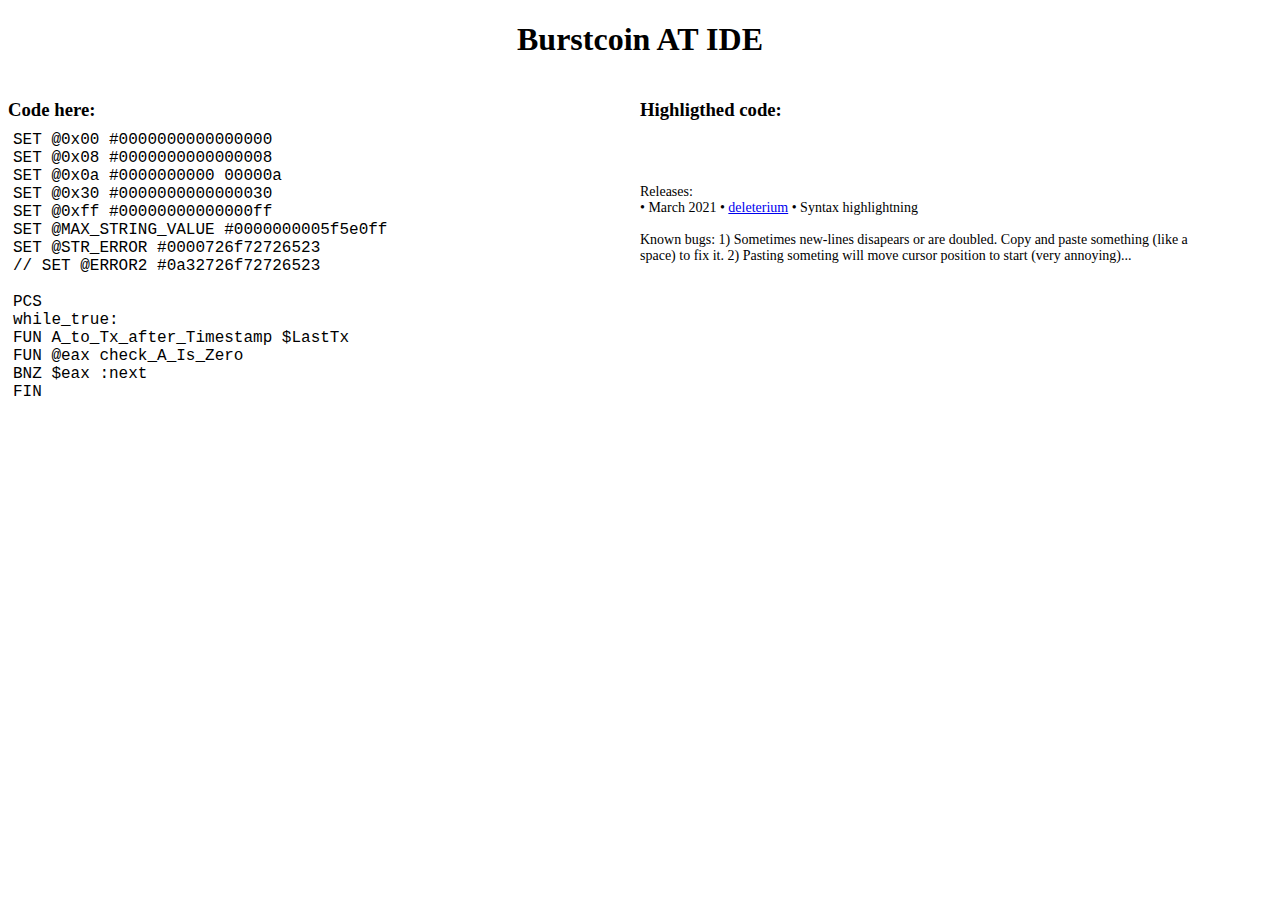
==== SimpleIDE/index.html @ 979bad3c "Create index.html" ====
<!DOCTYPE html>
<html lang="en">
<head>
    <title>Burstcoin AT Decompiler</title>
    <meta charset="utf-8">
    <script src="highlight.js"></script>

    <style>
        body {
            font-size: 100%;
        }
        h1 {
            text-align: center;
        }
        h3 {
            margin-bottom: 5px;
        }
        .code {
            font-family: "Lucida Console", "Courier New", monospace;
            padding: 5px 5px 5px 5px;
            white-space: pre;
            word-wrap: break-word;
        }
        .right {
            float: right;
            width: 50%;
            min-height: 100px;
        }
        .left {
            float: left;
            width: 50%;
        }
        textarea {
            width: 100%;
 /*           height: 100%;
            padding: 5px 5px 5px 5px;
            min-height: 75px; */
                resize: none;
    overflow: hidden;
    min-height: 50px;
    max-height: 100px;

            
        }
        button {
            margin: 20px 0px 20px 0px;
            padding: 5px 20px 5px 20px;
        }
        footer {
            font-size: 0.875em;
            padding: 50px 50px 0 0;
        }
    </style>

<script>

function auto_grow() {
    document.activeElement.style.height = "5px";
    document.activeElement.style.height = (document.activeElement.scrollHeight)+"px";
}

function onpaste1(){
      setTimeout(function(){
            document.getElementById("codeInput").innerHTML = document.getElementById("codeInput").innerText;
        }, 10);
}

function textKeyUp () {
    asmCodeColor("codeInput","codeOutput");
}
</script>
</head>
<body onload='javascript:asmCodeColor("codeInput","codeOutput")'>
 
    <div>
        <h1>Burstcoin AT IDE</h1>
    </div>

    <div class="left">
        <h3>Code here:</h3>
        <div id="codeInput" class="code" contenteditable="true" onpaste="onpaste1()" onkeyup='javascript:textKeyUp();'>SET @0x00 #0000000000000000
SET @0x08 #0000000000000008
SET @0x0a #0000000000 00000a
SET @0x30 #0000000000000030
SET @0xff #00000000000000ff
SET @MAX_STRING_VALUE #0000000005f5e0ff
SET @STR_ERROR #0000726f72726523
// SET @ERROR2 #0a32726f72726523

PCS
while_true:
FUN A_to_Tx_after_Timestamp $LastTx
FUN @eax check_A_Is_Zero
BNZ $eax :next
FIN
        </div>
    </div>

    <div class="right">
        <h3>Highligthed code:</h3>
        <div class="code" id="codeOutput">
        </div>
    </div>
        <br/><br/><br/>
        <footer>Releases:<br/>
             • March 2021 • <a href="https://github.com/deleterium/BurstAT">deleterium</a> • Syntax highlightning<br/>
             <br>
             Known bugs: 1) Sometimes new-lines disapears or are doubled. Copy and paste something (like a space) to fix it.
             2) Pasting someting will move cursor position to start (very annoying)...
        </footer>
    </div>

</body>
</html>
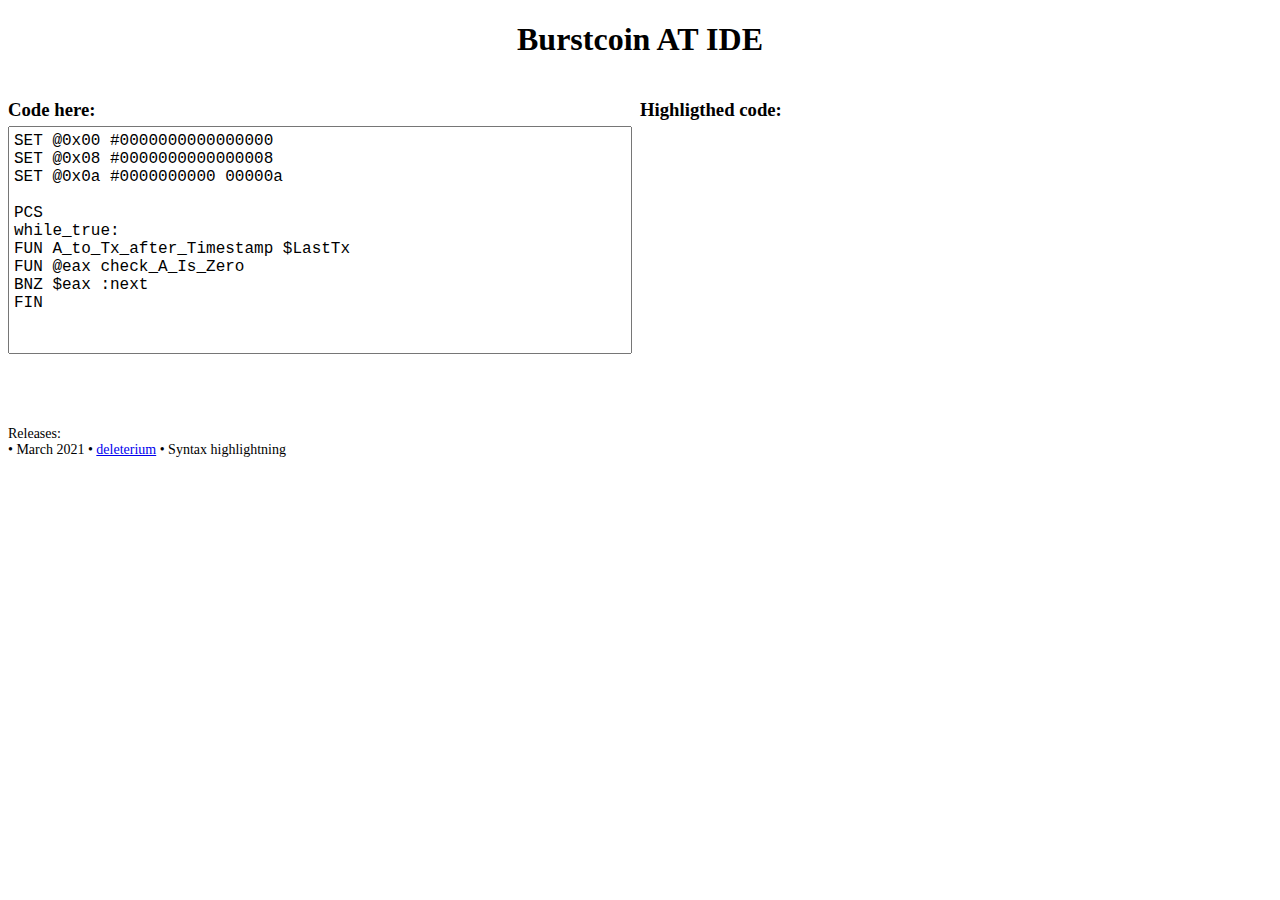
==== commit 0957884c: "fixed bugs, add growable textarea" ====
--- a/SimpleIDE/index.html
+++ b/SimpleIDE/index.html
@@ -30,17 +30,18 @@
             float: left;
             width: 50%;
         }
+
+        .inc_height {
+            min-height: 150px;
+        }
+
         textarea {
-            width: 100%;
- /*           height: 100%;
+            width: calc(100% - 20px);
             padding: 5px 5px 5px 5px;
-            min-height: 75px; */
-                resize: none;
-    overflow: hidden;
-    min-height: 50px;
-    max-height: 100px;
-
-            
+            font-family: "Lucida Console", "Courier New", monospace;
+            overflow: auto;
+            resize: none;
+            font-size: 100%;
         }
         button {
             margin: 20px 0px 20px 0px;
@@ -54,38 +55,25 @@
 
 <script>
 
-function auto_grow() {
-    document.activeElement.style.height = "5px";
-    document.activeElement.style.height = (document.activeElement.scrollHeight)+"px";
-}
-
-function onpaste1(){
-      setTimeout(function(){
-            document.getElementById("codeInput").innerHTML = document.getElementById("codeInput").innerText;
-        }, 10);
-}
-
 function textKeyUp () {
+    // grows text area
+    var elem = document.getElementById("codeInput");
+    elem.rows =  (elem.value.match(/\n/g) || '').length + 2;
     asmCodeColor("codeInput","codeOutput");
 }
 </script>
 </head>
-<body onload='javascript:asmCodeColor("codeInput","codeOutput")'>
+<body onload='javascript:textKeyUp()'>
  
     <div>
         <h1>Burstcoin AT IDE</h1>
     </div>
 
-    <div class="left">
+    <div class="left"> 
         <h3>Code here:</h3>
-        <div id="codeInput" class="code" contenteditable="true" onpaste="onpaste1()" onkeyup='javascript:textKeyUp();'>SET @0x00 #0000000000000000
+        <textarea id="codeInput" class="inc_height" spellcheck="false" wrap="off" onkeyup='javascript:textKeyUp();'>SET @0x00 #0000000000000000
 SET @0x08 #0000000000000008
 SET @0x0a #0000000000 00000a
-SET @0x30 #0000000000000030
-SET @0xff #00000000000000ff
-SET @MAX_STRING_VALUE #0000000005f5e0ff
-SET @STR_ERROR #0000726f72726523
-// SET @ERROR2 #0a32726f72726523
 
 PCS
 while_true:
@@ -93,7 +81,12 @@
 FUN @eax check_A_Is_Zero
 BNZ $eax :next
 FIN
-        </div>
+        </textarea>
+        <br/><br/>
+        <footer>Releases:<br/>
+             • March 2021 • <a href="https://github.com/deleterium/BurstAT">deleterium</a> • Syntax highlightning<br/>
+        </footer>
+
     </div>
 
     <div class="right">
@@ -101,14 +94,7 @@
         <div class="code" id="codeOutput">
         </div>
     </div>
-        <br/><br/><br/>
-        <footer>Releases:<br/>
-             • March 2021 • <a href="https://github.com/deleterium/BurstAT">deleterium</a> • Syntax highlightning<br/>
-             <br>
-             Known bugs: 1) Sometimes new-lines disapears or are doubled. Copy and paste something (like a space) to fix it.
-             2) Pasting someting will move cursor position to start (very annoying)...
-        </footer>
+
     </div>
-
 </body>
 </html>
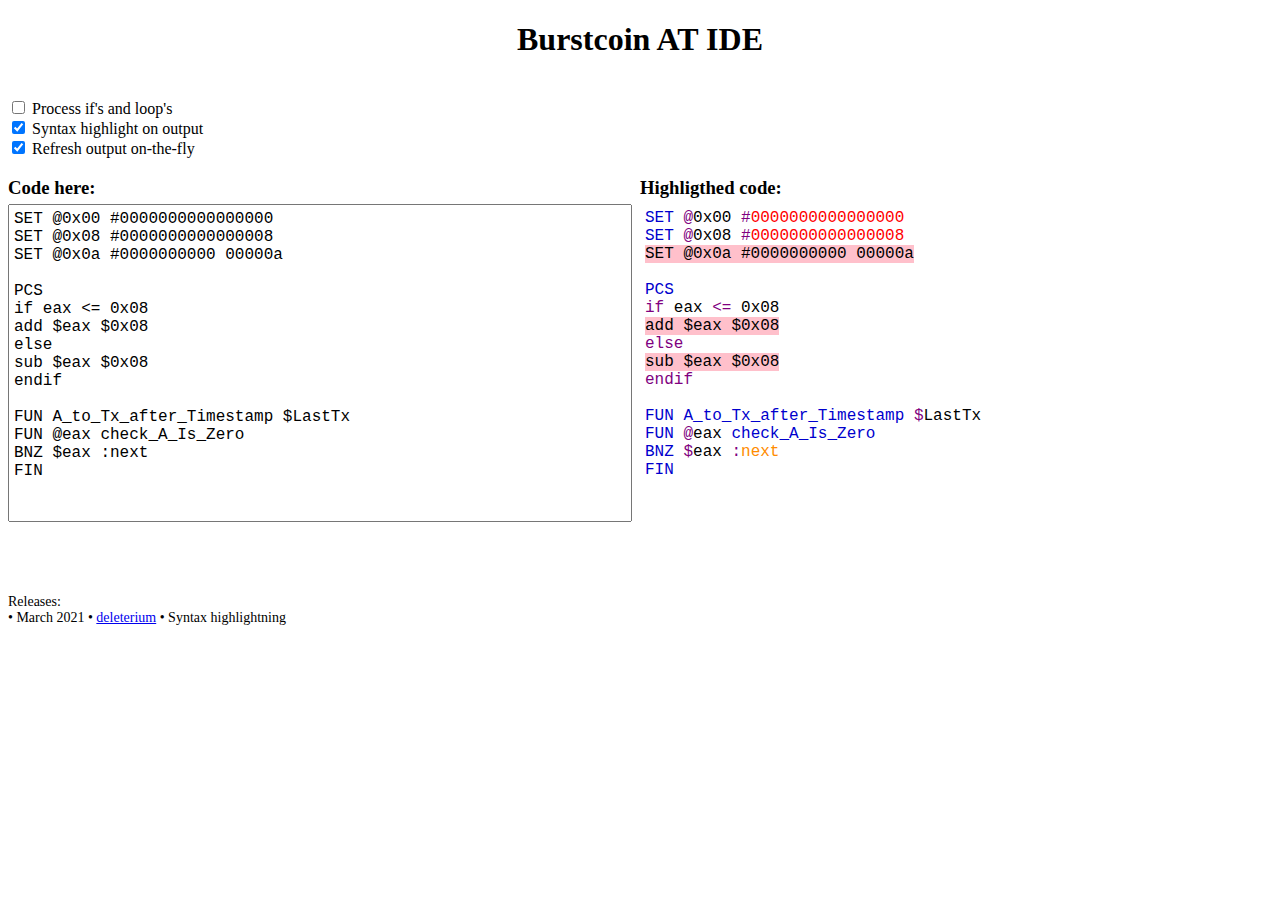
==== commit c025d0ea: "Added ifs and loops features" ====
--- a/SimpleIDE/index.html
+++ b/SimpleIDE/index.html
@@ -4,6 +4,7 @@
     <title>Burstcoin AT Decompiler</title>
     <meta charset="utf-8">
     <script src="highlight.js"></script>
+    <script src="preprocessor.js"></script>
 
     <style>
         body {
@@ -56,10 +57,19 @@
 <script>
 
 function textKeyUp () {
+    var elem = document.getElementById("codeInput");
+    var text = elem.value;
+
     // grows text area
-    var elem = document.getElementById("codeInput");
-    elem.rows =  (elem.value.match(/\n/g) || '').length + 2;
-    asmCodeColor("codeInput","codeOutput");
+    elem.rows =  (text.match(/\n/g) || '').length + 2;
+
+    if (document.getElementById('onthefly').checked) {
+        if (document.getElementById('preprocess').checked)
+            text = highLevelProcessor(text);
+        if (document.getElementById('highlight').checked)
+            text = asmCodeColor(text);
+        document.getElementById("codeOutput").innerHTML = text;
+    }
 }
 </script>
 </head>
@@ -67,6 +77,10 @@
  
     <div>
         <h1>Burstcoin AT IDE</h1>
+
+<br> <label><input id="preprocess" type="checkbox" onclick="textKeyUp()" > Process if's and loop's</label>
+<br> <label><input id="highlight" type="checkbox" onclick="textKeyUp()" checked="true"> Syntax highlight on output</label>
+<br> <label><input id="onthefly" type="checkbox" onclick="textKeyUp()" checked="true"> Refresh output on-the-fly</label>
     </div>
 
     <div class="left"> 
@@ -76,7 +90,12 @@
 SET @0x0a #0000000000 00000a
 
 PCS
-while_true:
+if eax <= 0x08
+add $eax $0x08
+else
+sub $eax $0x08
+endif
+
 FUN A_to_Tx_after_Timestamp $LastTx
 FUN @eax check_A_Is_Zero
 BNZ $eax :next
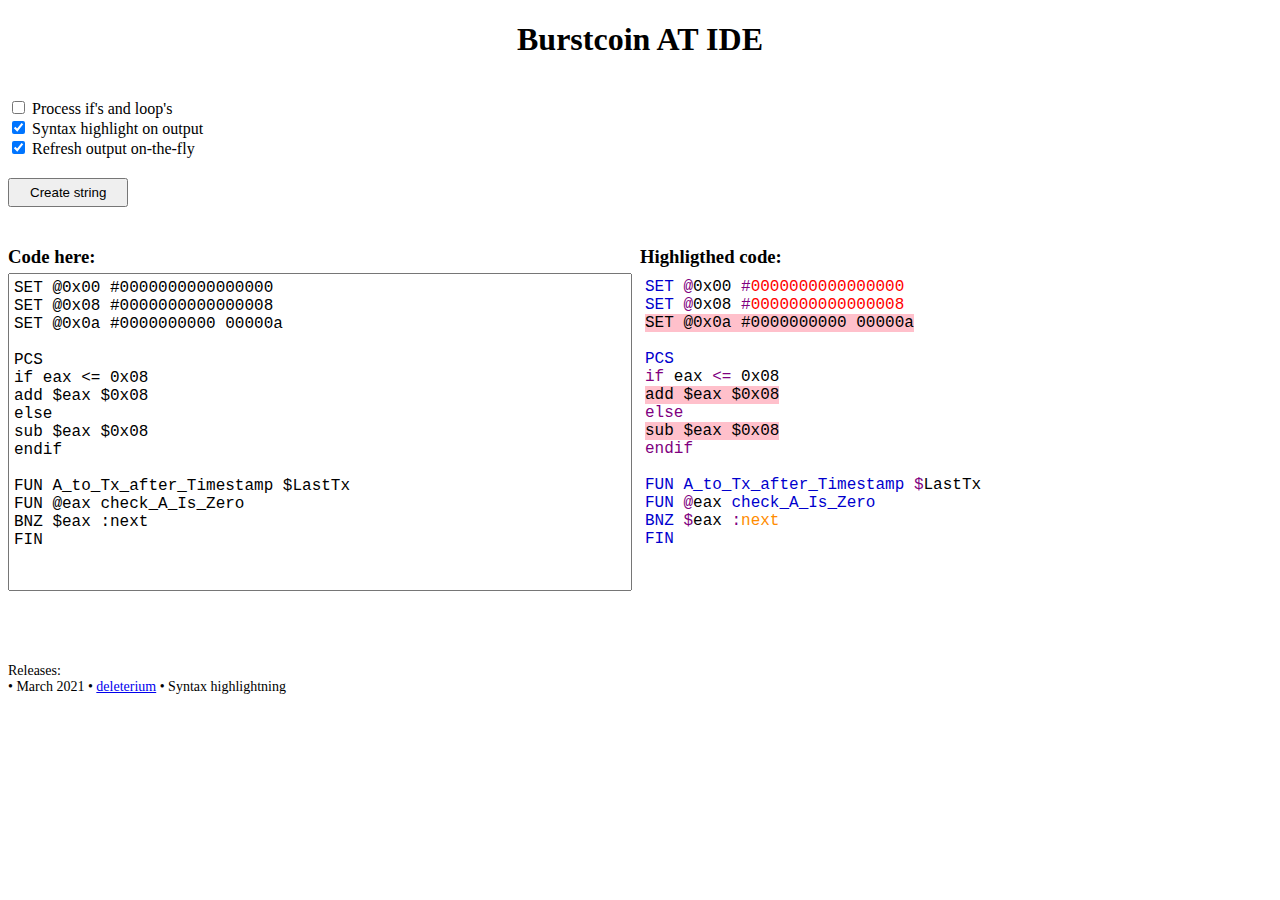
==== commit cf588db0: "added call preprocessor and minor code improvements" ====
--- a/SimpleIDE/index.html
+++ b/SimpleIDE/index.html
@@ -1,10 +1,11 @@
 <!DOCTYPE html>
 <html lang="en">
 <head>
-    <title>Burstcoin AT Decompiler</title>
+    <title>Burstcoin AT IDE</title>
     <meta charset="utf-8">
     <script src="highlight.js"></script>
     <script src="preprocessor.js"></script>
+    <script src="tools.js"></script>
 
     <style>
         body {
@@ -71,6 +72,14 @@
         document.getElementById("codeOutput").innerHTML = text;
     }
 }
+
+function createVar(){
+    var varName=prompt("Variable name?", "STR");
+    var str=prompt("Type desired text:", "");
+    var a = Tools.str2longArray(str);
+    var b = Tools.longArray2SmartContractor(varName, a);
+    window.prompt("Create variable codes: Ctrl+C, enter", b);
+}
 </script>
 </head>
 <body onload='javascript:textKeyUp()'>
@@ -81,6 +90,7 @@
 <br> <label><input id="preprocess" type="checkbox" onclick="textKeyUp()" > Process if's and loop's</label>
 <br> <label><input id="highlight" type="checkbox" onclick="textKeyUp()" checked="true"> Syntax highlight on output</label>
 <br> <label><input id="onthefly" type="checkbox" onclick="textKeyUp()" checked="true"> Refresh output on-the-fly</label>
+<br> <button id="createtext" onClick="javascript: createVar();">Create string</button>
     </div>
 
     <div class="left"> 
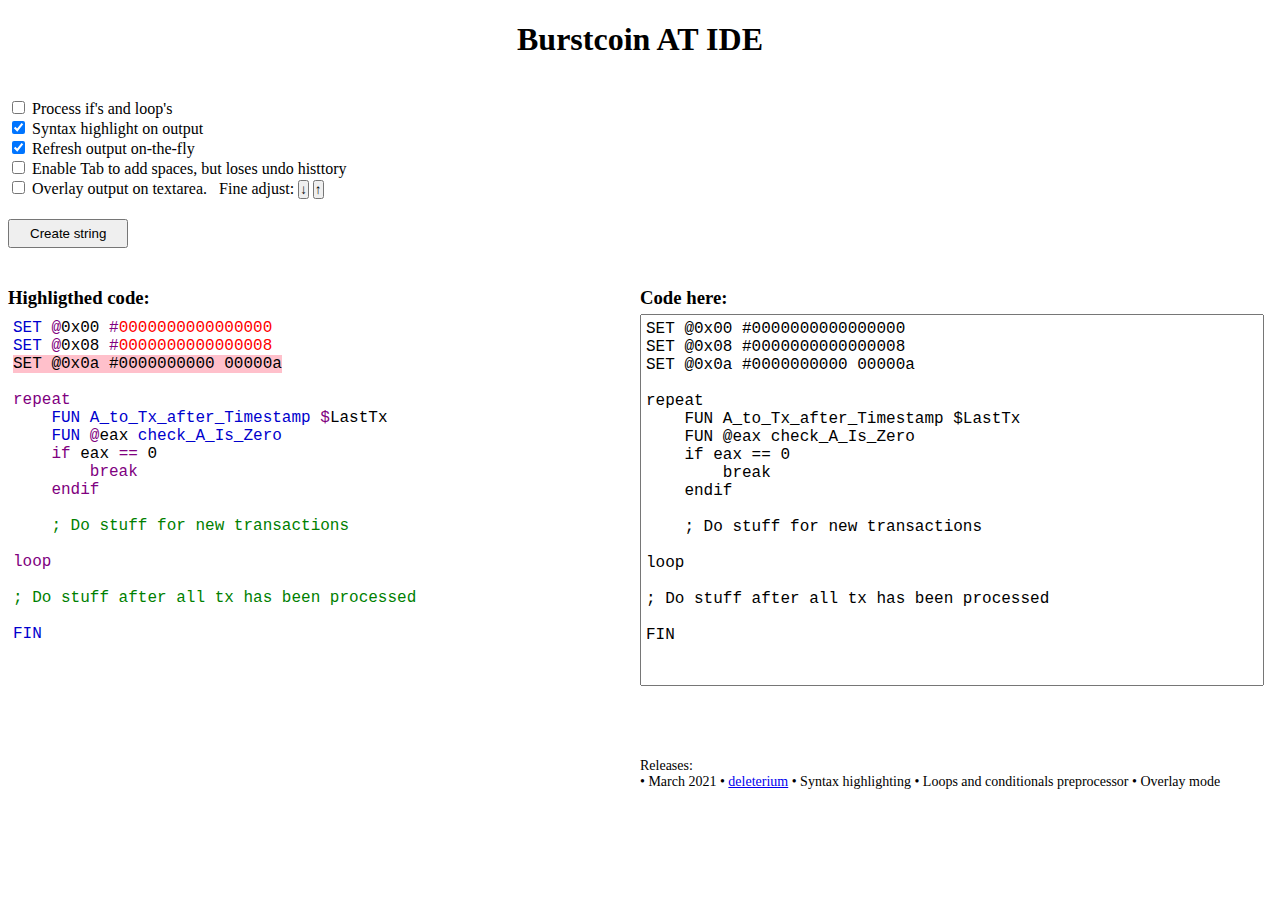
==== commit ccbc9819: "Added overlay mode and enable tabs option" ====
--- a/SimpleIDE/index.html
+++ b/SimpleIDE/index.html
@@ -32,11 +32,18 @@
             float: left;
             width: 50%;
         }
-
         .inc_height {
             min-height: 150px;
         }
-
+        .overlay_txt {
+            min-height: 150px;
+            position: absolute;
+            opacity: 0.2;
+        }
+        .micro {
+            margin: 0px;
+            padding: 0px;
+        }
         textarea {
             width: calc(100% - 20px);
             padding: 5px 5px 5px 5px;
@@ -80,6 +87,50 @@
     var b = Tools.longArray2SmartContractor(varName, a);
     window.prompt("Create variable codes: Ctrl+C, enter", b);
 }
+
+function do_overlay(){
+    var elem = document.getElementById('codeInput');
+    if (document.getElementById('overlay').checked) {
+        document.getElementById('rigth_div').style.width="100%";
+        elem.className = "overlay_txt";
+        var y= document.getElementById('codeOutput').offsetTop-1;
+        elem.style.top = (document.getElementById('codeOutput').offsetTop-1) +"px";
+        document.getElementById('codehere').innerHTML="";
+    } else {
+        document.getElementById('rigth_div').style.width="50%";
+        elem.className = "inc_height";
+        document.getElementById('codehere').innerHTML="Code here";
+    }
+}
+function ov_move(val){
+    elem=document.getElementById('codeInput');
+    var x = elem.style.top;
+    elem.style.top= (parseInt(x.replace("px",""))+val).toString()+"px";
+}
+
+function enabletabs(){
+    var el = document.getElementById("codeInput");
+    if (document.getElementById('enabletab').checked){
+        el.addEventListener("keydown", keytab);
+    } else {
+        el.removeEventListener('keydown', keytab);
+    }
+}
+function keytab(e){
+    if (e.keyCode === 9) { // tab was pressed
+        var start = e.target.selectionStart;
+        var end = e.target.selectionEnd;
+        var oldValue = e.target.value;
+        // replace point and change input value
+        var newValue = oldValue.slice(0, start) + '    ' + oldValue.slice(end)
+        e.target.value = newValue;
+        // replace cursor
+        e.target.selectionStart = e.target.selectionEnd = start + 4;
+        // prevent the focus lose
+        event.preventDefault();
+        return false;
+    }
+}
 </script>
 </head>
 <body onload='javascript:textKeyUp()'>
@@ -90,40 +141,49 @@
 <br> <label><input id="preprocess" type="checkbox" onclick="textKeyUp()" > Process if's and loop's</label>
 <br> <label><input id="highlight" type="checkbox" onclick="textKeyUp()" checked="true"> Syntax highlight on output</label>
 <br> <label><input id="onthefly" type="checkbox" onclick="textKeyUp()" checked="true"> Refresh output on-the-fly</label>
+<br> <label><input id="enabletab" type="checkbox" onclick="enabletabs()"> Enable Tab to add spaces, but loses undo histtory</label>
+<br> <label><input id="overlay" type="checkbox" onclick="do_overlay()" > Overlay output on textarea.</label>&nbsp;&nbsp;&nbsp;Fine adjust: <button class="micro" onClick="javascript:ov_move(1);">↓</button> <button class="micro" onClick="javascript:ov_move(-1);">↑</button>
 <br> <button id="createtext" onClick="javascript: createVar();">Create string</button>
     </div>
 
-    <div class="left"> 
-        <h3>Code here:</h3>
+<div>
+    <div class="left">
+        <h3>Highligthed code:</h3>
+        <div class="code" id="codeOutput">
+        </div>
+
+    </div>
+
+    <div id="rigth_div" class="right">
+        <h3 id="codehere">Code here:</h3>
+        <div>
         <textarea id="codeInput" class="inc_height" spellcheck="false" wrap="off" onkeyup='javascript:textKeyUp();'>SET @0x00 #0000000000000000
 SET @0x08 #0000000000000008
 SET @0x0a #0000000000 00000a
 
-PCS
-if eax <= 0x08
-add $eax $0x08
-else
-sub $eax $0x08
-endif
+repeat
+    FUN A_to_Tx_after_Timestamp $LastTx
+    FUN @eax check_A_Is_Zero
+    if eax == 0
+        break
+    endif
 
-FUN A_to_Tx_after_Timestamp $LastTx
-FUN @eax check_A_Is_Zero
-BNZ $eax :next
+    ; Do stuff for new transactions
+
+loop
+
+; Do stuff after all tx has been processed
+
 FIN
         </textarea>
         <br/><br/>
         <footer>Releases:<br/>
-             • March 2021 • <a href="https://github.com/deleterium/BurstAT">deleterium</a> • Syntax highlightning<br/>
+             • March 2021 • <a href="https://github.com/deleterium/BurstAT">deleterium</a> • Syntax highlighting • Loops and conditionals preprocessor • Overlay mode<br/>
         </footer>
 
-    </div>
-
-    <div class="right">
-        <h3>Highligthed code:</h3>
-        <div class="code" id="codeOutput">
         </div>
     </div>
+</div>
 
-    </div>
 </body>
 </html>
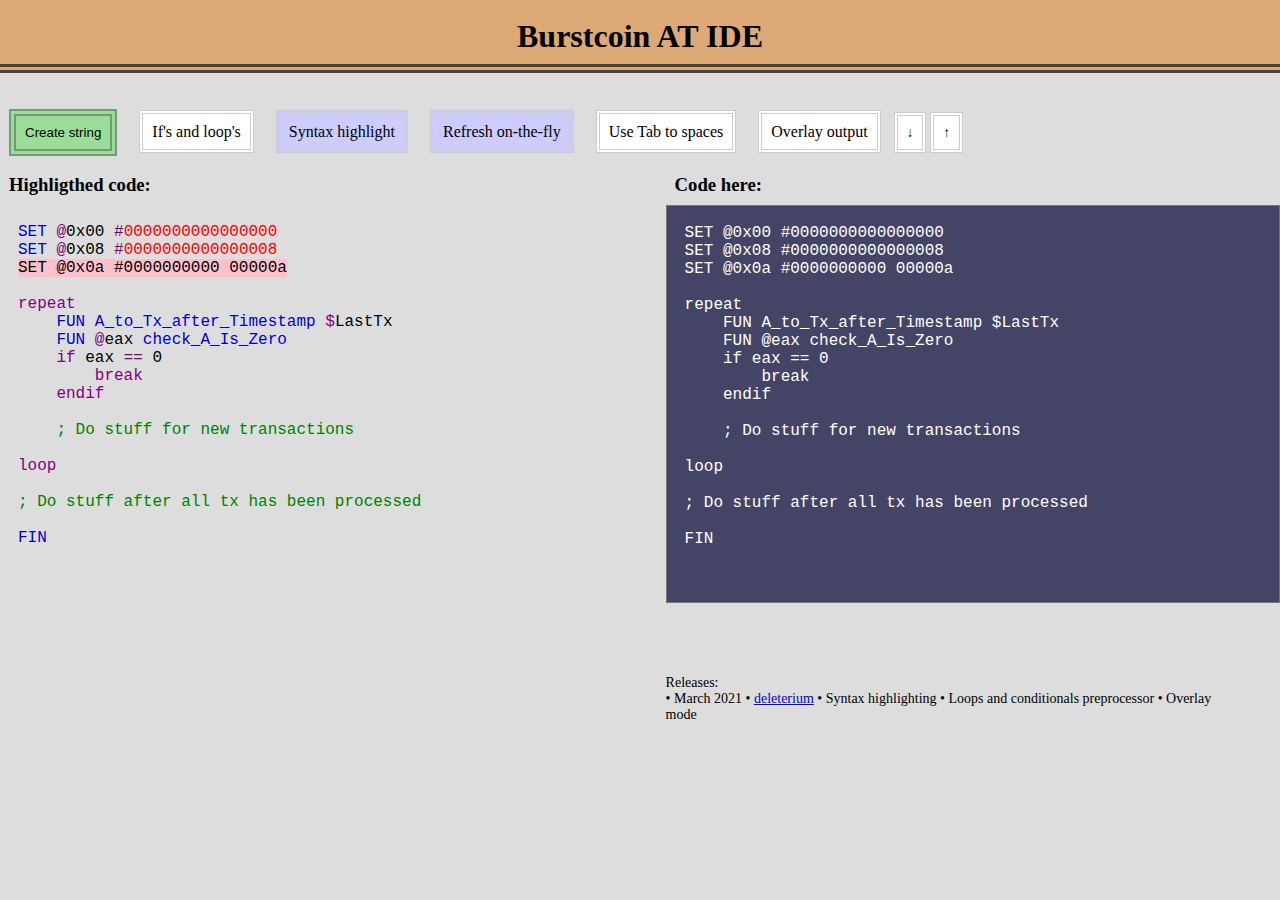
==== commit 9ec6f41a: "Configure a css style for the application" ====
--- a/SimpleIDE/index.html
+++ b/SimpleIDE/index.html
@@ -6,64 +6,9 @@
     <script src="highlight.js"></script>
     <script src="preprocessor.js"></script>
     <script src="tools.js"></script>
-
-    <style>
-        body {
-            font-size: 100%;
-        }
-        h1 {
-            text-align: center;
-        }
-        h3 {
-            margin-bottom: 5px;
-        }
-        .code {
-            font-family: "Lucida Console", "Courier New", monospace;
-            padding: 5px 5px 5px 5px;
-            white-space: pre;
-            word-wrap: break-word;
-        }
-        .right {
-            float: right;
-            width: 50%;
-            min-height: 100px;
-        }
-        .left {
-            float: left;
-            width: 50%;
-        }
-        .inc_height {
-            min-height: 150px;
-        }
-        .overlay_txt {
-            min-height: 150px;
-            position: absolute;
-            opacity: 0.2;
-        }
-        .micro {
-            margin: 0px;
-            padding: 0px;
-        }
-        textarea {
-            width: calc(100% - 20px);
-            padding: 5px 5px 5px 5px;
-            font-family: "Lucida Console", "Courier New", monospace;
-            overflow: auto;
-            resize: none;
-            font-size: 100%;
-        }
-        button {
-            margin: 20px 0px 20px 0px;
-            padding: 5px 20px 5px 20px;
-        }
-        footer {
-            font-size: 0.875em;
-            padding: 50px 50px 0 0;
-        }
-    </style>
+	<link rel="stylesheet" href="style.css"> 
 
 <script>
-
 function textKeyUp () {
     var elem = document.getElementById("codeInput");
     var text = elem.value;
@@ -134,17 +79,26 @@
 </script>
 </head>
 <body onload='javascript:textKeyUp()'>
- 
-    <div>
-        <h1>Burstcoin AT IDE</h1>
 
-<br> <label><input id="preprocess" type="checkbox" onclick="textKeyUp()" > Process if's and loop's</label>
-<br> <label><input id="highlight" type="checkbox" onclick="textKeyUp()" checked="true"> Syntax highlight on output</label>
-<br> <label><input id="onthefly" type="checkbox" onclick="textKeyUp()" checked="true"> Refresh output on-the-fly</label>
-<br> <label><input id="enabletab" type="checkbox" onclick="enabletabs()"> Enable Tab to add spaces, but loses undo histtory</label>
-<br> <label><input id="overlay" type="checkbox" onclick="do_overlay()" > Overlay output on textarea.</label>&nbsp;&nbsp;&nbsp;Fine adjust: <button class="micro" onClick="javascript:ov_move(1);">↓</button> <button class="micro" onClick="javascript:ov_move(-1);">↑</button>
-<br> <button id="createtext" onClick="javascript: createVar();">Create string</button>
-    </div>
+<h1>Burstcoin AT IDE</h1> 
+<div class="container">
+	
+	<input id="preprocess" type="checkbox" onclick="textKeyUp()" >
+	<input id="highlight" type="checkbox" onclick="textKeyUp()" checked="true">
+	<input id="onthefly" type="checkbox" onclick="textKeyUp()" checked="true">
+	<input id="enabletab" type="checkbox" onclick="enabletabs()">
+	<input id="overlay" type="checkbox" onclick="do_overlay()" >
+	
+	<button id="createtext" onClick="javascript: createVar();">Create string</button>
+	
+	<label id="bt1" for="preprocess"> If's and loop's</label>
+	<label id="bt2" for="highlight"> Syntax highlight</label>
+	<label id="bt3" for="onthefly"> Refresh on-the-fly</label>
+	<label id="bt4" for="enabletab"> Use Tab to spaces</label>
+	<label id="bt5" for="overlay"> Overlay output</label>
+	 
+	<button class="arrow" onClick="javascript:ov_move(1);">↓</button> <button class="arrow" onClick="javascript:ov_move(-1);">↑</button>
+</div>
 
 <div>
     <div class="left">
--- a/SimpleIDE/style.css
+++ b/SimpleIDE/style.css
@@ -0,0 +1,76 @@
+/*==================| GENERAL CONFIGS |=================*/
+h3 { margin: 1vh; }
+input { display: none; }
+
+body { 	
+	margin: 0;
+	padding: 0; 
+	background: #ddd;
+	font-size: 100%; }
+
+h1{	padding: 1vh;
+	padding-top: 2vh;
+	background: #da7;
+	margin: 0 0 3vh 0;
+	text-align: center;
+	border-bottom: 1vh double #444; }
+	
+/*=================| BUTTONS CONFIGS |=================*/
+.arrow {
+	margin: 0;
+	padding: 1vh; }
+
+label, button, #createtext { 
+	margin: 1vh;
+	padding: 1vh;
+	background: #fff;
+	border: double 0.5vh #ccc; }
+	
+#createtext { 
+	background: #9d9;
+	border: double 0.8vh #797; }
+
+#bt5:hover { background: #ffb; }
+label:hover { background: #ddf; }
+.arrow:hover { background: #ffb; }
+#createtext:hover { background: #bdb; }
+
+#preprocess:checked ~ #bt1 { background: #ccf; }
+#highlight:checked  ~ #bt2 { background: #ccf; }
+#onthefly:checked   ~ #bt3 { background: #ccf; }
+#enabletab:checked  ~ #bt4 { background: #ccf; }
+#overlay:checked    ~ #bt5 { background: #ff9; }
+
+/*================| CODE CONFIGS |=================*/
+.code {
+	padding: 2vh; 
+	white-space: pre;
+	word-wrap: break-word; 
+	font-family: "Lucida Console", "Courier New", monospace; }
+            
+textarea {
+	color: #fff;
+	width: 45vw;
+	padding: 2vh;
+	resize: none;
+	overflow: auto;
+	font-size: 100%;
+	background: #446;
+	font-family: "Lucida Console", "Courier New", monospace; }
+        
+.overlay_txt {
+	color: #000;
+	width: 95vw;
+	opacity: 0.3;
+	background: #fff;
+	position: absolute; }
+
+/*================| OTHERS CONFIGS |=================*/
+footer {
+	font-size: 0.875em;
+	padding: 50px 50px 0 0; }
+           
+.left {	float: left; }
+.right { float: right; }
+.right, .left {	width: 48vw; }
+.inc_height { min-height: 150px; }
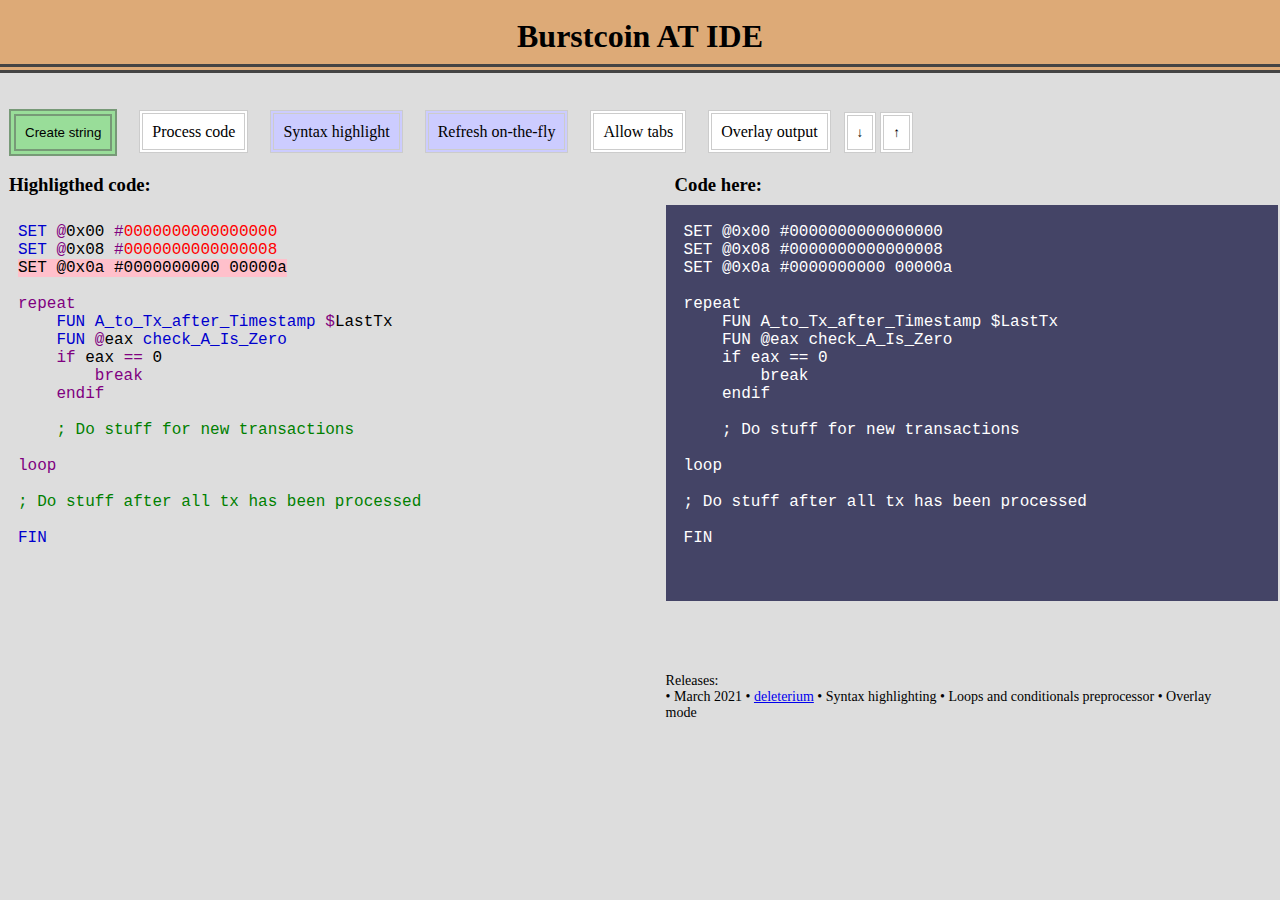
==== commit 1a244ffa: "Fine adjustments" ====
--- a/SimpleIDE/index.html
+++ b/SimpleIDE/index.html
@@ -91,10 +91,10 @@
 	
 	<button id="createtext" onClick="javascript: createVar();">Create string</button>
 	
-	<label id="bt1" for="preprocess"> If's and loop's</label>
-	<label id="bt2" for="highlight"> Syntax highlight</label>
-	<label id="bt3" for="onthefly"> Refresh on-the-fly</label>
-	<label id="bt4" for="enabletab"> Use Tab to spaces</label>
+	<label id="bt1" for="preprocess" title="Create output compatible with SmartContractor compiler"> Process code</label>
+	<label id="bt2" for="highlight" title="Toggle colors"> Syntax highlight</label>
+	<label id="bt3" for="onthefly" title="Process syntax rules on every key press"> Refresh on-the-fly</label>
+	<label id="bt4" for="enabletab" title="Allow tabs breaks textarea undo history"> Allow tabs</label>
 	<label id="bt5" for="overlay"> Overlay output</label>
 	 
 	<button class="arrow" onClick="javascript:ov_move(1);">↓</button> <button class="arrow" onClick="javascript:ov_move(-1);">↑</button>
--- a/SimpleIDE/style.css
+++ b/SimpleIDE/style.css
@@ -56,6 +56,7 @@
 	overflow: auto;
 	font-size: 100%;
 	background: #446;
+	border:0;
 	font-family: "Lucida Console", "Courier New", monospace; }
         
 .overlay_txt {
